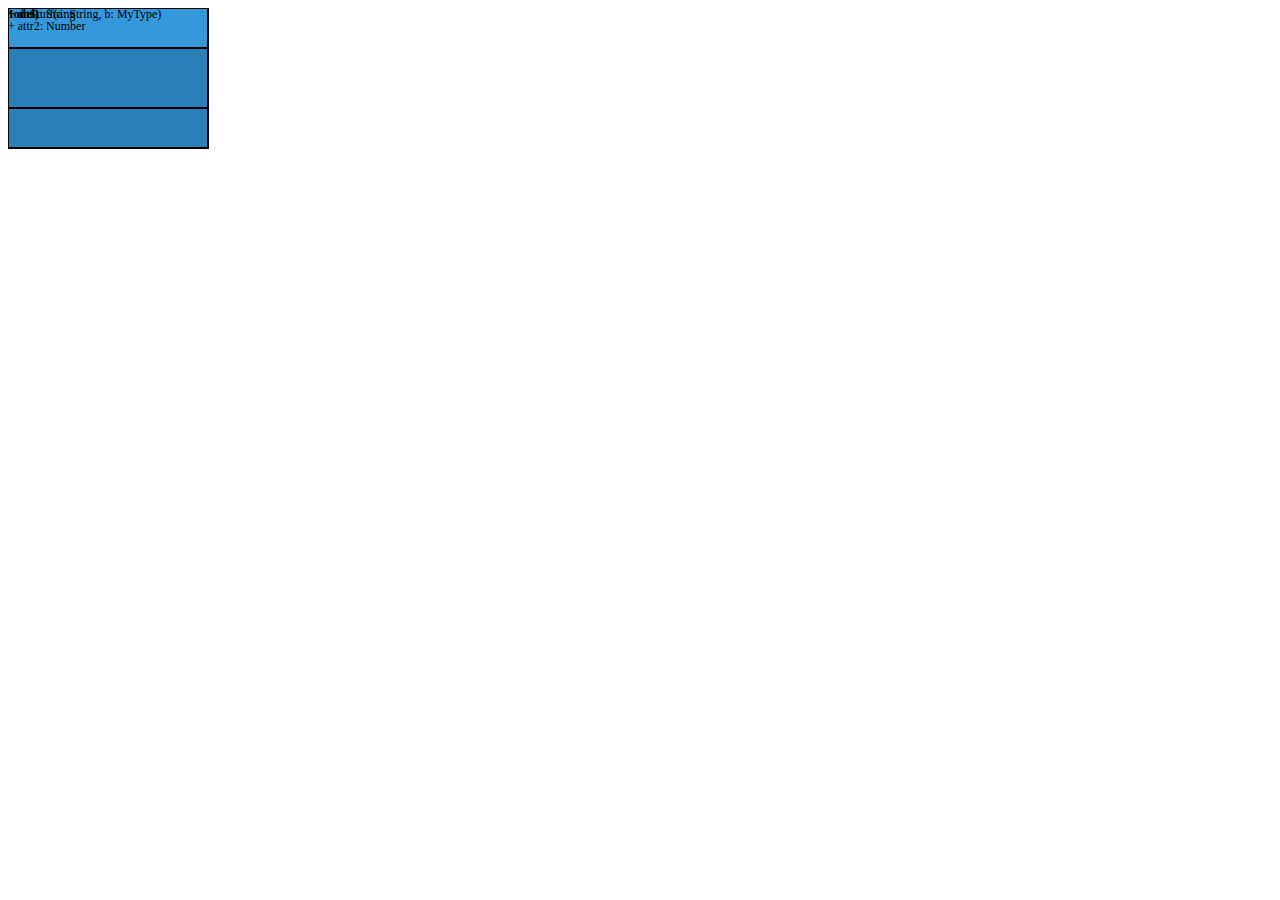
==== test.html @ 23586bd5 "migrated repo, something's visible" ====
<!DOCTYPE html>
<html>
<head>
    <title>mvc-configurator</title>
    <script src="js/includes/jquery/jquery-2.1.4.js" type="text/javascript"></script>
    <script src="js/includes/jointjs/joint.js" type="text/javascript"></script>
    <script src="js/includes/jointjs/joint.shapes.uml.js" type="text/javascript"></script>
    <script src="js/includes/d3/d3.min.js" type="text/javascript"></script>

    <script src="js/UMLEditor.js" type="text/javascript"></script>

    <script src="js/UMLEditor.test.js" type="text/javascript"></script>
</head>
<body>
    <div id="myholder"></div>
    <div id="myholder-small"></div>
</body>
</html>
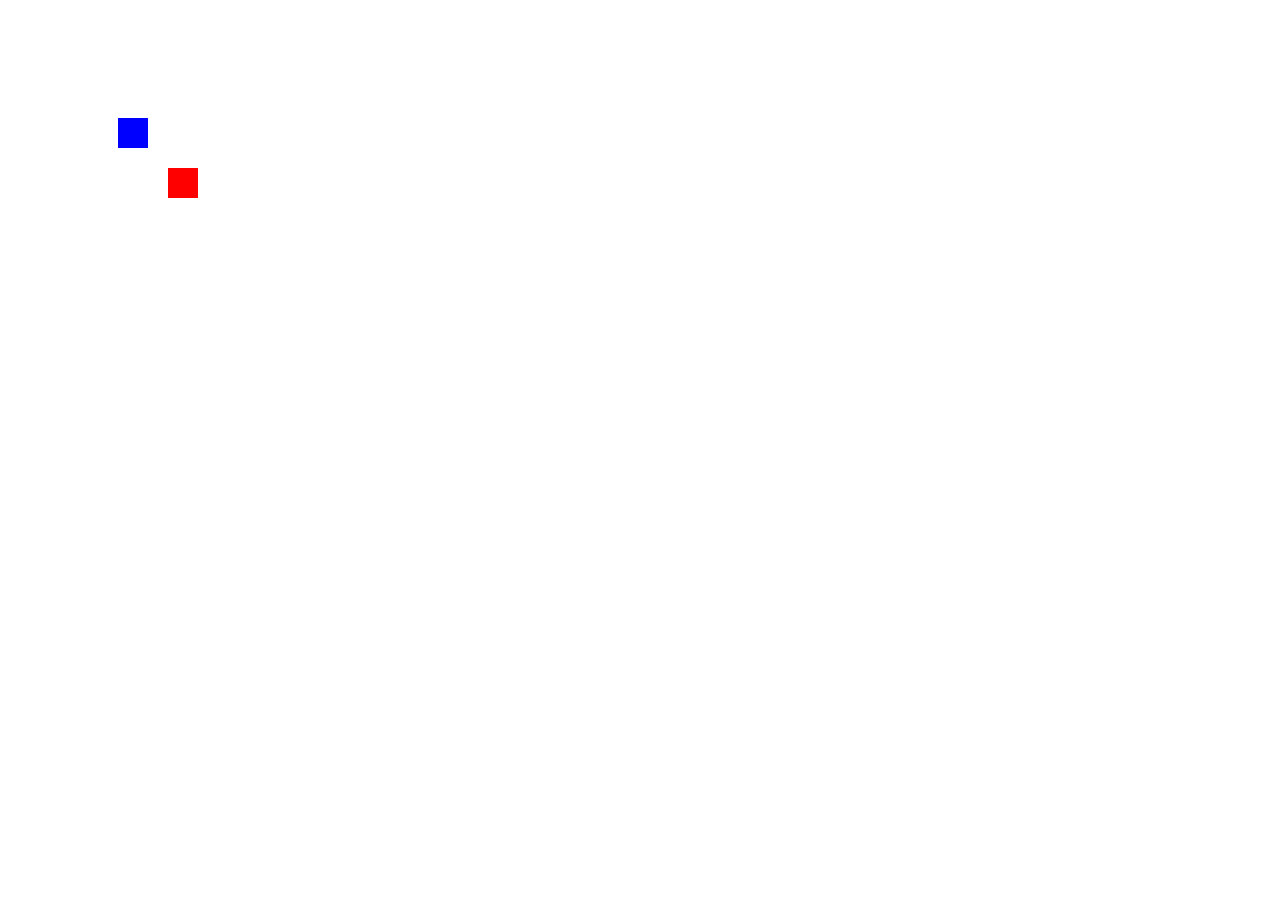
==== commit 72baf600: "working on uml class and its views" ====
--- a/test.html
+++ b/test.html
@@ -1,7 +1,7 @@
 <!DOCTYPE html>
 <html>
 <head>
-    <title>mvc-configurator</title>
+    <title>UMLEditor</title>
     <script src="js/includes/jquery/jquery-2.1.4.js" type="text/javascript"></script>
     <script src="js/includes/jointjs/joint.js" type="text/javascript"></script>
     <script src="js/includes/jointjs/joint.shapes.uml.js" type="text/javascript"></script>
@@ -14,5 +14,7 @@
 <body>
     <div id="myholder"></div>
     <div id="myholder-small"></div>
+
+    <svg width="200" height="200"></svg>
 </body>
 </html>
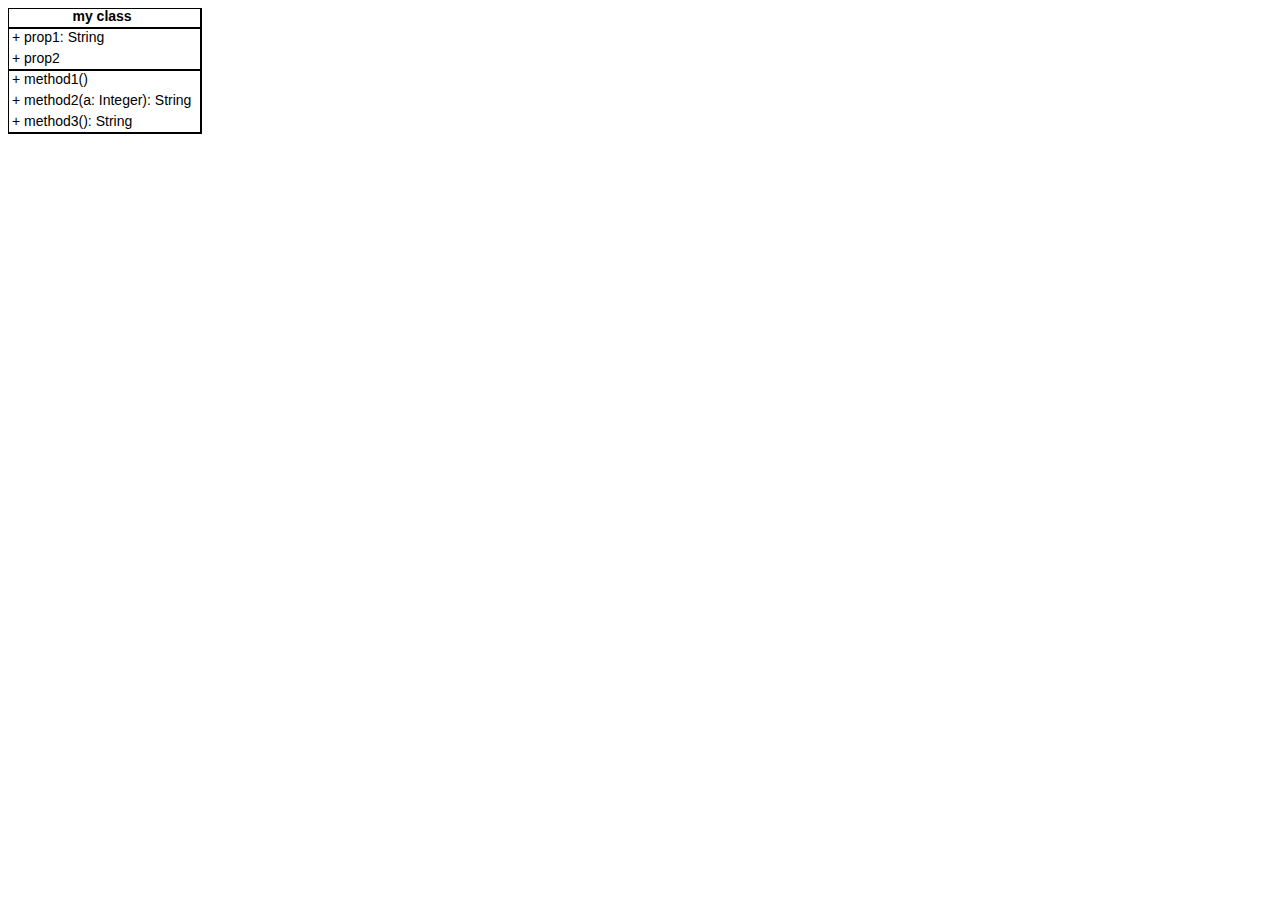
==== commit aa04d919: "draggable test uml class done" ====
--- a/test.html
+++ b/test.html
@@ -10,11 +10,13 @@
     <script src="js/UMLEditor.js" type="text/javascript"></script>
 
     <script src="js/UMLEditor.test.js" type="text/javascript"></script>
+
+    <link rel="stylesheet" href="css/UMLEditor.css" charset="utf-8" />
 </head>
 <body>
     <div id="myholder"></div>
     <div id="myholder-small"></div>
 
-    <svg width="200" height="200"></svg>
+    <svg class="uml" width="1000" height="600"></svg>
 </body>
 </html>
--- a/css/UMLEditor.css
+++ b/css/UMLEditor.css
@@ -0,0 +1,15 @@
+.uml .class .part {
+  stroke: black;
+  stroke-width: 2;
+  fill: white; }
+.uml .class .name {
+  cursor: move; }
+
+.text {
+  stroke-width: 0;
+  font-size: 14px;
+  font-family: Arial;
+  fill: black;
+  line-height: 16px; }
+
+/*# sourceMappingURL=UMLEditor.css.map */
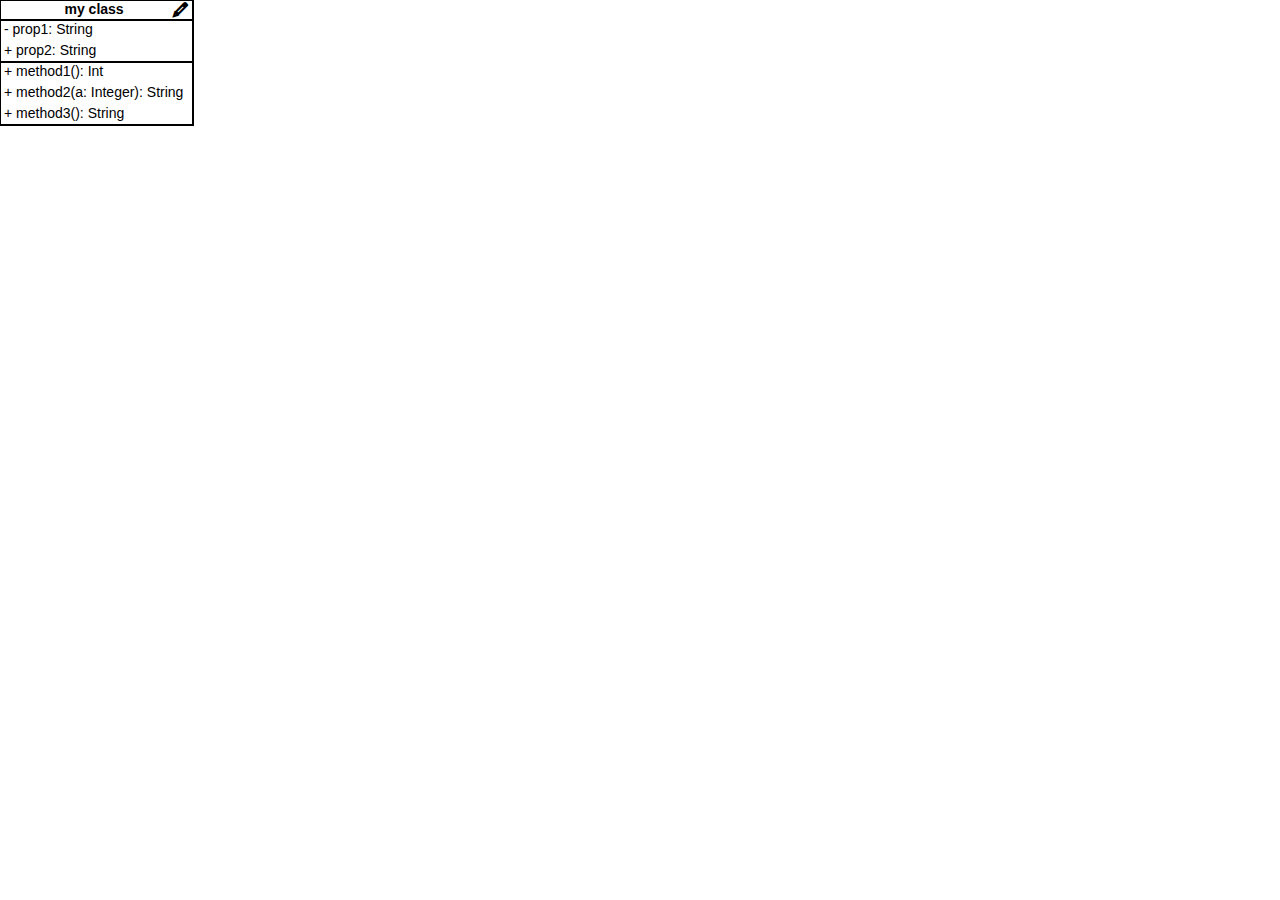
==== commit 2a2f2704: "edit view basically done, missing method arg list editing" ====
--- a/test.html
+++ b/test.html
@@ -6,17 +6,16 @@
     <script src="js/includes/jointjs/joint.js" type="text/javascript"></script>
     <script src="js/includes/jointjs/joint.shapes.uml.js" type="text/javascript"></script>
     <script src="js/includes/d3/d3.min.js" type="text/javascript"></script>
+    <script src="js/includes/bootstrap/bootstrap.min.js" type="text/javascript"></script>
 
     <script src="js/UMLEditor.js" type="text/javascript"></script>
 
     <script src="js/UMLEditor.test.js" type="text/javascript"></script>
 
+    <link rel="stylesheet" href="css/includes/bootstrap/bootstrap.min.css" charset="utf-8" />
     <link rel="stylesheet" href="css/UMLEditor.css" charset="utf-8" />
 </head>
 <body>
-    <div id="myholder"></div>
-    <div id="myholder-small"></div>
-
     <svg class="uml" width="1000" height="600"></svg>
 </body>
 </html>
--- a/css/UMLEditor.css
+++ b/css/UMLEditor.css
@@ -1,9 +1,23 @@
-.uml .class .part {
-  stroke: black;
-  stroke-width: 2;
-  fill: white; }
-.uml .class .name {
+.hidden {
+  display: none; }
+
+.visible {
+  display: block; }
+
+.row.padded {
+  padding-bottom: 4px; }
+
+.padded10 {
+  padding-bottom: 10px; }
+
+.uml .class {
   cursor: move; }
+  .uml .class .edit {
+    cursor: pointer; }
+  .uml .class .part {
+    stroke: black;
+    stroke-width: 2;
+    fill: white; }
 
 .text {
   stroke-width: 0;
@@ -12,4 +26,19 @@
   fill: black;
   line-height: 16px; }
 
+.editView {
+  position: fixed;
+  width: 200px;
+  height: 400px;
+  border: 1px solid black;
+  left: calc(50% - 100px);
+  top: calc(50% - 200px); }
+
+.uml.edit .form-group {
+  padding: 10px 0px 10px 0px; }
+  .uml.edit .form-group:hover {
+    background-color: #d9edf7; }
+    .uml.edit .form-group:hover .close {
+      display: block !important; }
+
 /*# sourceMappingURL=UMLEditor.css.map */
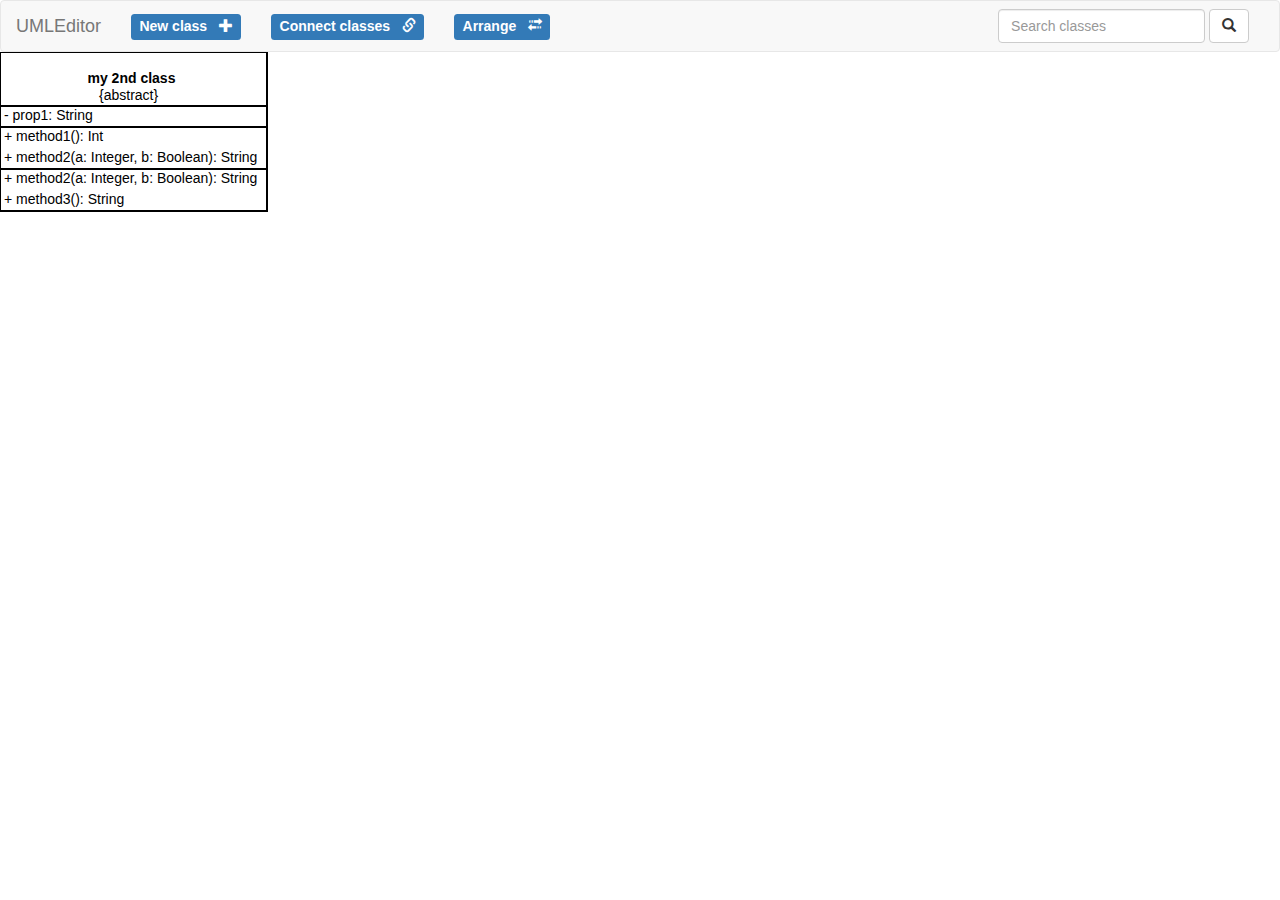
==== commit 5ca738bb: "added 2nd class to test, added class search" ====
--- a/test.html
+++ b/test.html
@@ -1,11 +1,13 @@
 <!DOCTYPE html>
 <html>
+
 <head>
     <title>UMLEditor</title>
     <script src="js/includes/jquery/jquery-2.1.4.js" type="text/javascript"></script>
-    <script src="js/includes/jointjs/joint.js" type="text/javascript"></script>
-    <script src="js/includes/jointjs/joint.shapes.uml.js" type="text/javascript"></script>
+    <!-- <script src="js/includes/jointjs/joint.js" type="text/javascript"></script>
+    <script src="js/includes/jointjs/joint.shapes.uml.js" type="text/javascript"></script> -->
     <script src="js/includes/d3/d3.min.js" type="text/javascript"></script>
+    <script src="js/includes/mustachejs/mustache.min.js" type="text/javascript"></script>
     <script src="js/includes/bootstrap/bootstrap.min.js" type="text/javascript"></script>
 
     <script src="js/UMLEditor.js" type="text/javascript"></script>
@@ -15,7 +17,9 @@
     <link rel="stylesheet" href="css/includes/bootstrap/bootstrap.min.css" charset="utf-8" />
     <link rel="stylesheet" href="css/UMLEditor.css" charset="utf-8" />
 </head>
+
 <body>
-    <svg class="uml" width="1000" height="600"></svg>
+    
 </body>
+
 </html>
--- a/css/UMLEditor.css
+++ b/css/UMLEditor.css
@@ -10,14 +10,71 @@
 .padded10 {
   padding-bottom: 10px; }
 
-.uml .class {
-  cursor: move; }
-  .uml .class .edit {
-    cursor: pointer; }
-  .uml .class .part {
-    stroke: black;
-    stroke-width: 2;
+.hpadded {
+  margin-left: 15px;
+  margin-right: 15px; }
+
+.right {
+  float: right; }
+
+.left {
+  float: left; }
+
+.relative {
+  position: relative; }
+
+.label-lg {
+  font-size: 100%;
+  padding: 0.3em 0.6em 0.4em 0.6em; }
+
+.modal-dialog {
+  width: 1000px; }
+
+.navbar a {
+  cursor: default; }
+.navbar .label {
+  cursor: pointer; }
+  .navbar .label:hover {
+    background-color: #286090;
+    border-color: #204d74; }
+.navbar .close {
+  display: none;
+  position: absolute;
+  right: 6px;
+  top: 5px; }
+
+.svgWrapper {
+  height: calc(100% - 52px);
+  left: 0px;
+  overflow: auto;
+  position: fixed;
+  top: 52px;
+  width: 100%; }
+  .svgWrapper .background {
     fill: white; }
+    .svgWrapper .background.searching {
+      fill: #c8c8c8; }
+
+.uml {
+  width: 100%;
+  height: 800px; }
+  .uml .class {
+    cursor: move; }
+    .uml .class .overlayWrapper {
+      display: none; }
+      .uml .class .overlayWrapper .overlay {
+        fill: white; }
+      .uml .class .overlayWrapper .text {
+        font-size: 16px;
+        font-weight: bold; }
+    .uml .class .edit {
+      cursor: pointer; }
+    .uml .class .part {
+      stroke: black;
+      stroke-width: 2;
+      fill: white; }
+    .uml .class.searching .part {
+      fill: #c8c8c8; }
 
 .text {
   stroke-width: 0;
@@ -38,7 +95,13 @@
   padding: 10px 0px 10px 0px; }
   .uml.edit .form-group:hover {
     background-color: #d9edf7; }
-    .uml.edit .form-group:hover .close {
+    .uml.edit .form-group:hover .close.property {
       display: block !important; }
+  .uml.edit .form-group .row.parameter {
+    padding: 4px 0px 4px 0px; }
+    .uml.edit .form-group .row.parameter:hover {
+      background-color: #fcf8e3; }
+      .uml.edit .form-group .row.parameter:hover .close.parameter {
+        display: block !important; }
 
 /*# sourceMappingURL=UMLEditor.css.map */
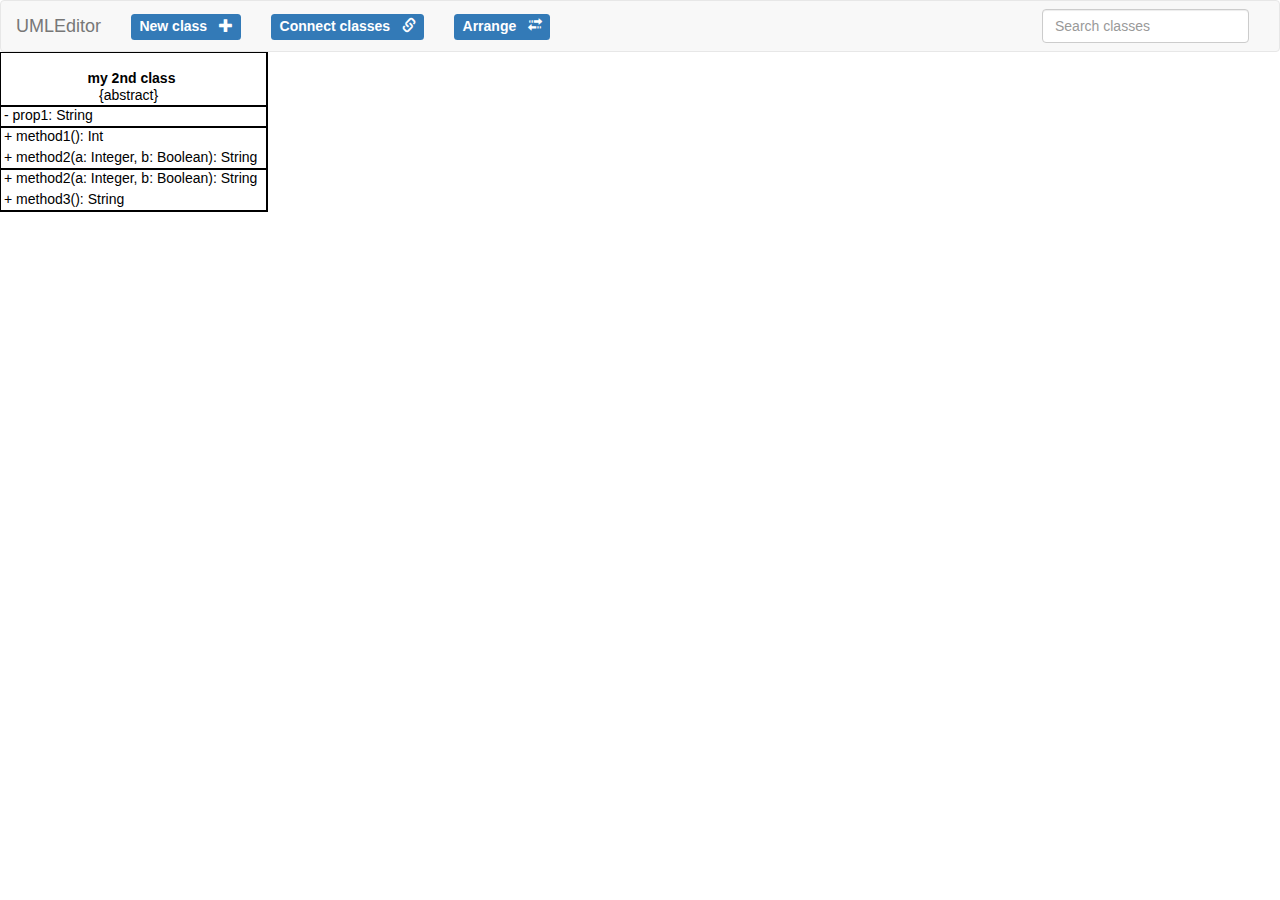
==== commit 57847e65: "added test using dagre-d3 for layout" ====
--- a/test.html
+++ b/test.html
@@ -7,6 +7,7 @@
     <!-- <script src="js/includes/jointjs/joint.js" type="text/javascript"></script>
     <script src="js/includes/jointjs/joint.shapes.uml.js" type="text/javascript"></script> -->
     <script src="js/includes/d3/d3.min.js" type="text/javascript"></script>
+    <script src="js/includes/dagre-d3/dagre-d3.js" type="text/javascript"></script>
     <script src="js/includes/mustachejs/mustache.min.js" type="text/javascript"></script>
     <script src="js/includes/bootstrap/bootstrap.min.js" type="text/javascript"></script>
 
@@ -19,7 +20,7 @@
 </head>
 
 <body>
-    
+
 </body>
 
 </html>
--- a/css/UMLEditor.css
+++ b/css/UMLEditor.css
@@ -58,23 +58,21 @@
 .uml {
   width: 100%;
   height: 800px; }
-  .uml .class {
-    cursor: move; }
-    .uml .class .overlayWrapper {
-      display: none; }
-      .uml .class .overlayWrapper .overlay {
-        fill: white; }
-      .uml .class .overlayWrapper .text {
-        font-size: 16px;
-        font-weight: bold; }
-    .uml .class .edit {
-      cursor: pointer; }
-    .uml .class .part {
-      stroke: black;
-      stroke-width: 2;
+  .uml .class .overlayWrapper {
+    display: none; }
+    .uml .class .overlayWrapper .overlay {
       fill: white; }
-    .uml .class.searching .part {
-      fill: #c8c8c8; }
+    .uml .class .overlayWrapper .text {
+      font-size: 16px;
+      font-weight: bold; }
+  .uml .class .edit {
+    cursor: pointer; }
+  .uml .class .part {
+    stroke: black;
+    stroke-width: 2;
+    fill: white; }
+  .uml .class.searching .part {
+    fill: #c8c8c8; }
 
 .text {
   stroke-width: 0;
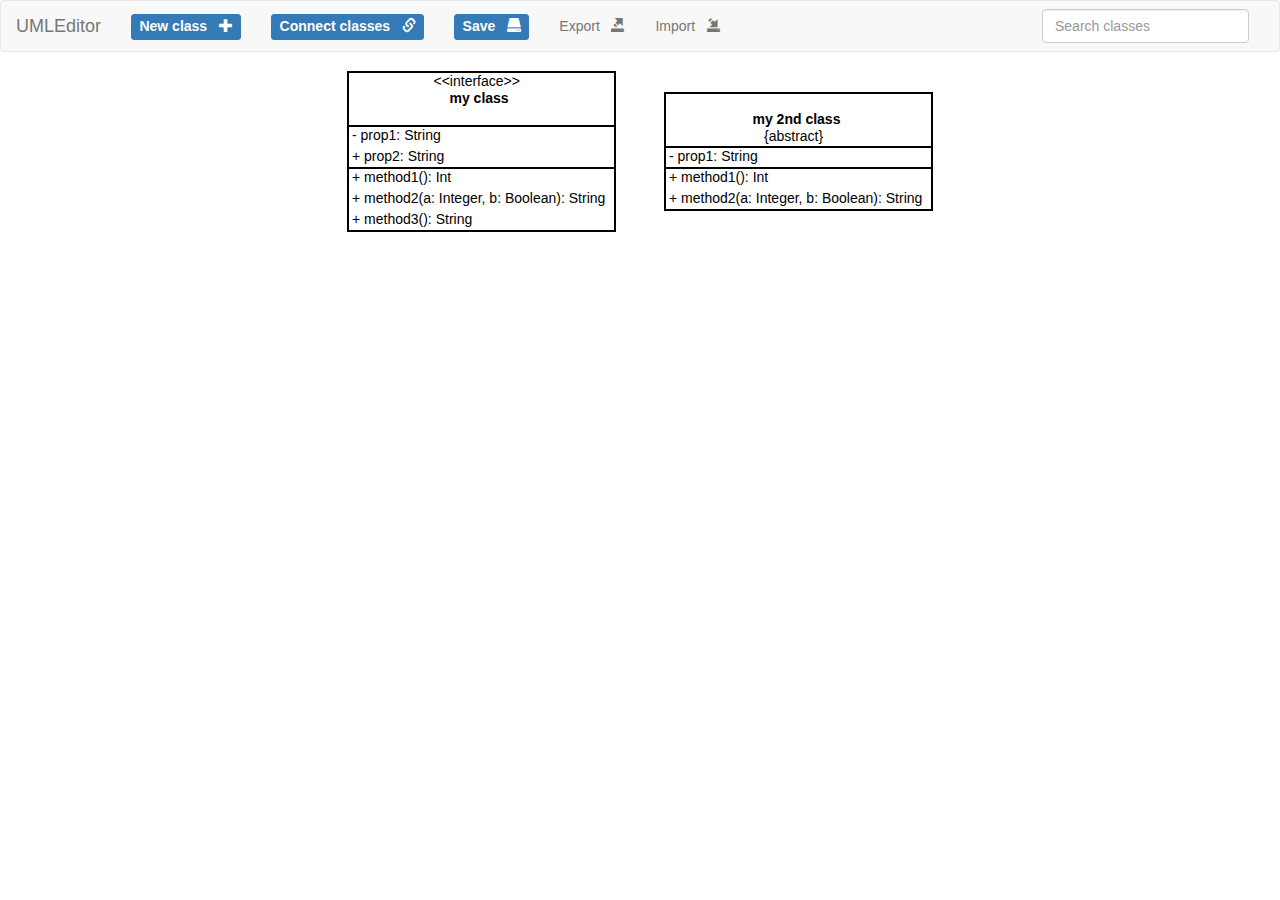
==== commit c8a05e35: "fixed #8 (using a command palette)" ====
--- a/test.html
+++ b/test.html
@@ -10,6 +10,7 @@
     <script src="js/includes/dagre-d3/dagre-d3.js" type="text/javascript"></script>
     <script src="js/includes/mustachejs/mustache.min.js" type="text/javascript"></script>
     <script src="js/includes/bootstrap/bootstrap.min.js" type="text/javascript"></script>
+    <script src="js/includes/mousetrap/mousetrap.min.js" type="text/javascript"></script>
 
     <script src="js/UMLEditor.js" type="text/javascript"></script>
 
--- a/css/UMLEditor.css
+++ b/css/UMLEditor.css
@@ -1,3 +1,7 @@
+.blurred {
+  -webkit-filter: blur(2px);
+  filter: blur(2px); }
+
 .hidden {
   display: none; }
 
@@ -14,6 +18,18 @@
   margin-left: 15px;
   margin-right: 15px; }
 
+.bigger {
+  font-size: 1.1em; }
+
+.clickable {
+  cursor: pointer; }
+  .clickable input {
+    cursor: pointer; }
+
+.centered {
+  text-align: center;
+  vertical-align: middle; }
+
 .right {
   float: right; }
 
@@ -22,16 +38,33 @@
 
 .relative {
   position: relative; }
+
+.invisible {
+  height: 0;
+  opacity: 0;
+  visibility: visible;
+  width: 0; }
 
 .label-lg {
   font-size: 100%;
   padding: 0.3em 0.6em 0.4em 0.6em; }
 
-.modal-dialog {
-  width: 1000px; }
+.label-xlg {
+  font-size: 150%;
+  padding: 0.4em 1em 0.5em 1em; }
+
+.alert-sm {
+  font-size: 0.9em;
+  padding: 12px; }
+
+.form-control.no-focus:focus {
+  border-color: #ccc;
+  box-shadow: inset 0 1px 1px rgba(0, 0, 0, 0.075); }
 
 .navbar a {
   cursor: default; }
+.navbar .dropdown-menu a {
+  cursor: pointer; }
 .navbar .label {
   cursor: pointer; }
   .navbar .label:hover {
@@ -58,15 +91,26 @@
 .uml {
   width: 100%;
   height: 800px; }
+  .uml.edit .modal-dialog {
+    width: 1000px; }
   .uml .class .overlayWrapper {
+    cursor: pointer;
     display: none; }
     .uml .class .overlayWrapper .overlay {
       fill: white; }
     .uml .class .overlayWrapper .text {
       font-size: 16px;
       font-weight: bold; }
+    .uml .class .overlayWrapper:hover .overlay, .uml .class .overlayWrapper.selected .overlay {
+      fill: #d9edf7;
+      stroke: #bce8f1; }
+    .uml .class .overlayWrapper:hover .text, .uml .class .overlayWrapper.selected .text {
+      fill: #31708f; }
   .uml .class .edit {
-    cursor: pointer; }
+    cursor: pointer;
+    display: none; }
+  .uml .class:hover .edit {
+    display: block; }
   .uml .class .part {
     stroke: black;
     stroke-width: 2;
@@ -102,4 +146,65 @@
       .uml.edit .form-group .row.parameter:hover .close.parameter {
         display: block !important; }
 
+.edgePaths .path {
+  stroke: black;
+  stroke-width: 1.5px; }
+
+.selectClassesForConnection {
+  left: 25%;
+  display: none;
+  opacity: 0.9;
+  position: fixed;
+  top: 5px;
+  right: 25%;
+  z-index: 100; }
+  .selectClassesForConnection .alert {
+    box-shadow: 0px 0px 10px 1px #a94442;
+    margin-bottom: 0px;
+    padding-right: 40px; }
+
+.commandPalette {
+  background-color: #3b3b3b;
+  display: none;
+  left: calc(50% - 250px);
+  opacity: 0.97;
+  position: fixed;
+  top: 57px;
+  width: 500px;
+  z-index: 200; }
+  .commandPalette .glyphicon {
+    top: 6px; }
+  .commandPalette .search {
+    background-color: #3b3b3b;
+    border: none;
+    border-bottom: 1px solid white;
+    border-radius: 0;
+    color: white; }
+    .commandPalette .search:focus {
+      border-color: white;
+      box-shadow: none; }
+  .commandPalette .results {
+    font-size: 15px;
+    font-weight: normal;
+    margin: 10px 0 0 0;
+    text-align: left; }
+    .commandPalette .results .result {
+      padding: 5px 0 5px 0; }
+      .commandPalette .results .result.active, .commandPalette .results .result:hover {
+        background-color: #555555;
+        font-weight: bold; }
+      .commandPalette .results .result .path {
+        color: #cdcdcd;
+        font-size: 11px; }
+
+.commandPalette.overlay {
+  background-color: #555555;
+  height: 100%;
+  left: 0;
+  opacity: 0.25;
+  position: fixed;
+  top: 0;
+  width: 100%;
+  z-index: 190; }
+
 /*# sourceMappingURL=UMLEditor.css.map */
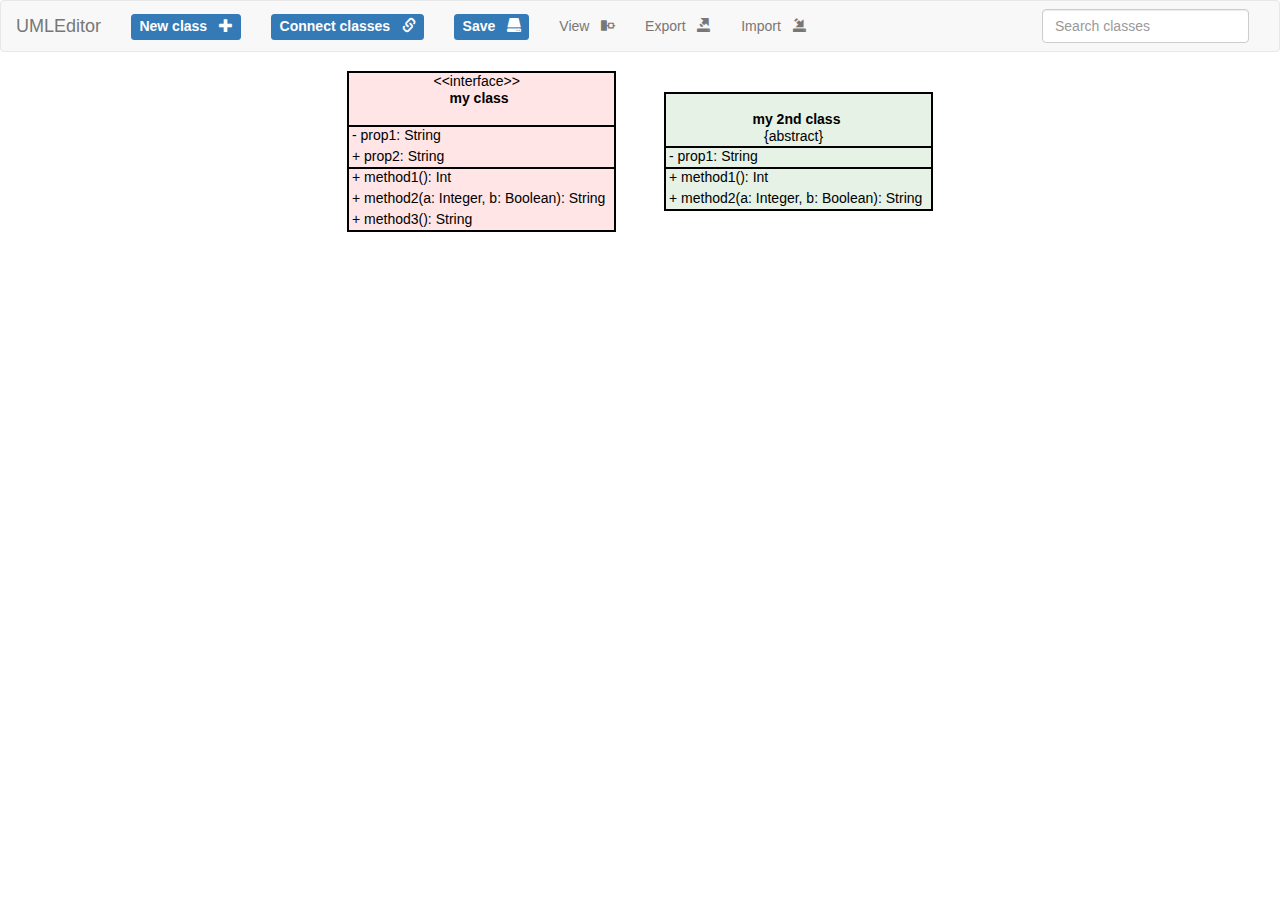
==== commit 8153723c: "using minified jquery" ====
--- a/test.html
+++ b/test.html
@@ -3,9 +3,7 @@
 
 <head>
     <title>UMLEditor</title>
-    <script src="js/includes/jquery/jquery-2.1.4.js" type="text/javascript"></script>
-    <!-- <script src="js/includes/jointjs/joint.js" type="text/javascript"></script>
-    <script src="js/includes/jointjs/joint.shapes.uml.js" type="text/javascript"></script> -->
+    <script src="js/includes/jquery/jquery-2.1.4.min.js" type="text/javascript"></script>
     <script src="js/includes/d3/d3.min.js" type="text/javascript"></script>
     <script src="js/includes/dagre-d3/dagre-d3.js" type="text/javascript"></script>
     <script src="js/includes/mustachejs/mustache.min.js" type="text/javascript"></script>
--- a/css/UMLEditor.css
+++ b/css/UMLEditor.css
@@ -93,6 +93,15 @@
   height: 800px; }
   .uml.edit .modal-dialog {
     width: 1000px; }
+  .uml .class.model rect {
+    fill: red;
+    fill-opacity: 0.1; }
+  .uml .class.view rect {
+    fill: green;
+    fill-opacity: 0.1; }
+  .uml .class.controller {
+    fill: blue;
+    fill-opacity: 0.1; }
   .uml .class .overlayWrapper {
     cursor: pointer;
     display: none; }
@@ -190,7 +199,7 @@
     text-align: left; }
     .commandPalette .results .result {
       padding: 5px 0 5px 0; }
-      .commandPalette .results .result.active, .commandPalette .results .result:hover {
+      .commandPalette .results .result.active {
         background-color: #555555;
         font-weight: bold; }
       .commandPalette .results .result .path {
